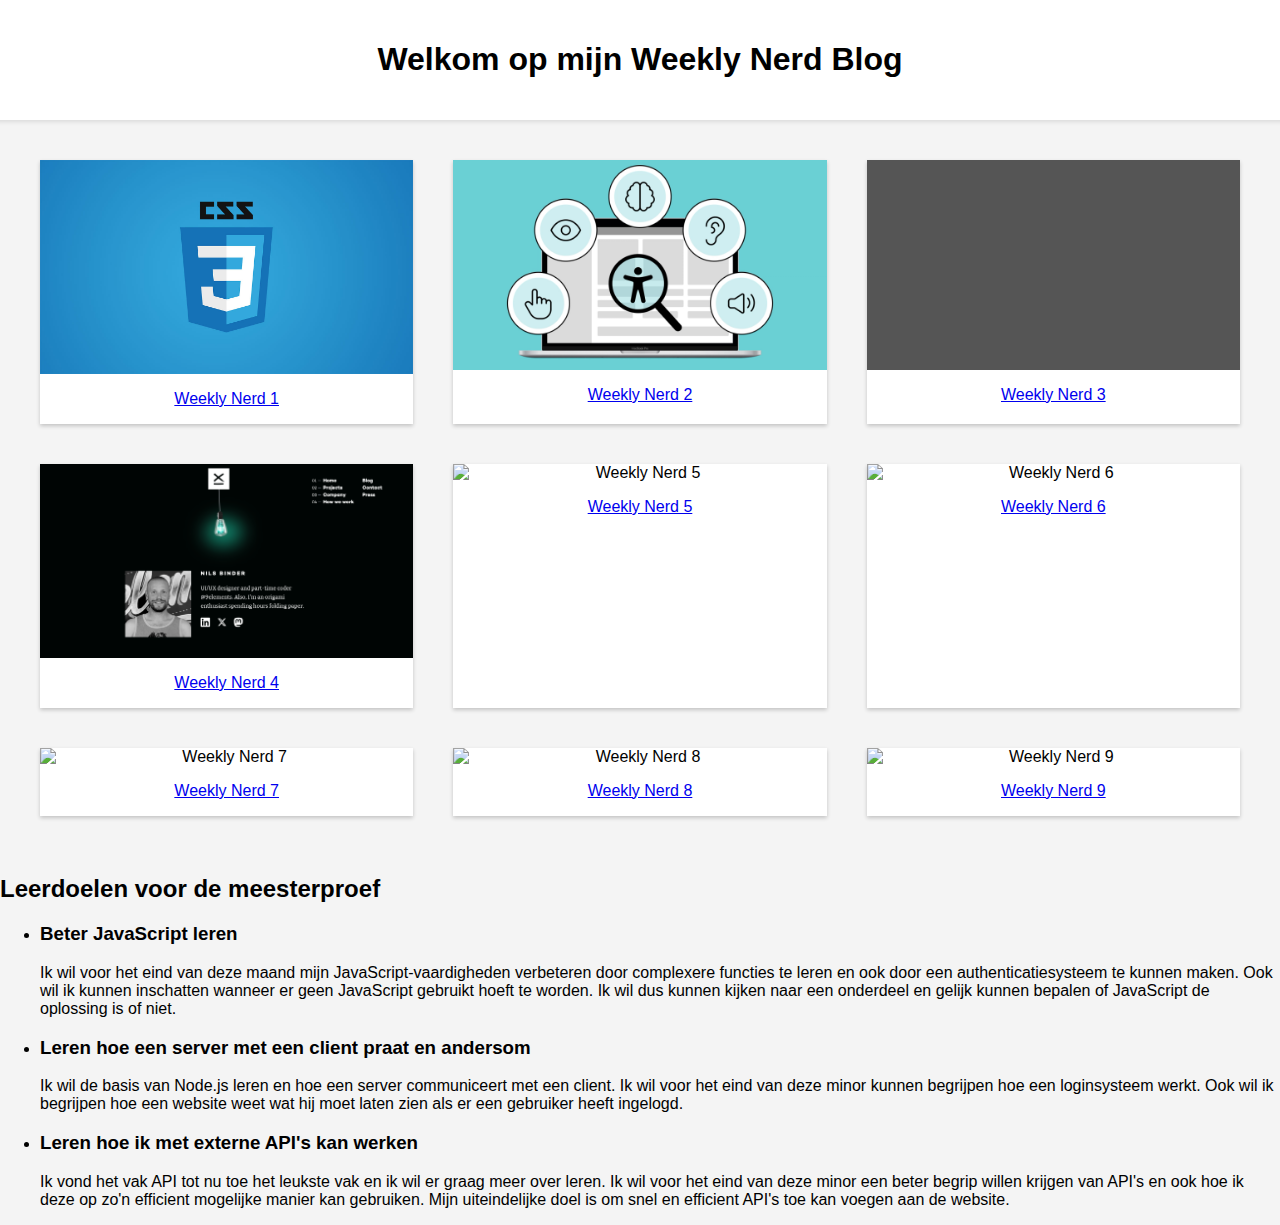
==== index.html @ 6d2464fb "." ====
<!DOCTYPE html>
<html lang="nl">
<head>
    <meta charset="UTF-8">
    <meta name="viewport" content="width=device-width, initial-scale=1.0">
    <title>Weekly Nerd Blog</title>
    <link rel="stylesheet" href="style.css">
</head>
<body>
    <div class="header">
        <h1>Welkom op mijn Weekly Nerd Blog</h1>
    </div>
    <div class="grid-container">
        <div class="grid-item">
            <img src="img/nerd-cover-1.png" alt="Weekly Nerd 1">
            <p><a href="weeklyNerd1.html">Weekly Nerd 1</a></p>
        </div>
        <div class="grid-item">
            <img src="img/nerd-cover-2.png" alt="Weekly Nerd 2">
            <p><a href="weeklyNerd2.html">Weekly Nerd 2</a></p>
        </div>
        <div class="grid-item">
            <img src="img/nerd-placeholder.png" alt="Weekly Nerd 3">
            <p><a href="link-naar-weekly-nerd-3.html">Weekly Nerd 3</a></p>
        </div>
        <div class="grid-item">
            <img src="img/nerd-cover-4.png" alt="Weekly Nerd 4">
            <p><a href="weeklyNerd4.html">Weekly Nerd 4</a></p>
        </div>
        <div class="grid-item">
            <img src="img/nerd-cover-5.png" alt="Weekly Nerd 5">
            <p><a href="link-naar-weekly-nerd-5.html">Weekly Nerd 5</a></p>
        </div>
        <div class="grid-item">
            <img src="img/nerd-cover-6.png" alt="Weekly Nerd 6">
            <p><a href="link-naar-weekly-nerd-6.html">Weekly Nerd 6</a></p>
        </div>
        <div class="grid-item">
            <img src="img/nerd-cover-7.png" alt="Weekly Nerd 7">
            <p><a href="link-naar-weekly-nerd-7.html">Weekly Nerd 7</a></p>
        </div>
        <div class="grid-item">
            <img src="img/nerd-cover-8.png" alt="Weekly Nerd 8">
            <p><a href="link-naar-weekly-nerd-8.html">Weekly Nerd 8</a></p>
        </div>
        <div class="grid-item">
            <img src="img/nerd-cover-9.png" alt="Weekly Nerd 9">
            <p><a href="link-naar-weekly-nerd-9.html">Weekly Nerd 9</a></p>
        </div>
    </div>
    <div class="leerdoelen">
        <h2>Leerdoelen voor de meesterproef</h2>
        <ul>
            <li>
                <h3>Beter JavaScript leren</h3>
                <p>Ik wil voor het eind van deze maand mijn JavaScript-vaardigheden verbeteren door complexere functies te leren en ook door een authenticatiesysteem te kunnen maken. Ook wil ik kunnen inschatten wanneer er geen JavaScript gebruikt hoeft te worden. Ik wil dus kunnen kijken naar een onderdeel en gelijk kunnen bepalen of JavaScript de oplossing is of niet.</p>
            </li>
            <li>
                <h3>Leren hoe een server met een client praat en andersom</h3>
                <p>Ik wil de basis van Node.js leren en hoe een server communiceert met een client. Ik wil voor het eind van deze minor kunnen begrijpen hoe een loginsysteem werkt. Ook wil ik begrijpen hoe een website weet wat hij moet laten zien als er een gebruiker heeft ingelogd.</p>
            </li>
            <li>
                <h3>Leren hoe ik met externe API's kan werken</h3>
                <p>Ik vond het vak API tot nu toe het leukste vak en ik wil er graag meer over leren. Ik wil voor het eind van deze minor een beter begrip willen krijgen van API's en ook hoe ik deze op zo'n efficient mogelijke manier kan gebruiken. Mijn uiteindelijke doel is om snel en efficient API's toe kan voegen aan de website. </p>
            </li>            
        </ul>
    </div>
</body>
</html>
---- style.css ----
body {
    font-family: Arial, sans-serif;
    margin: 0;
    padding: 0;
    display: flex;
    flex-direction: column;
    align-items: center;
    background-color: #f4f4f4;
}

.content{
    padding: 1rem;
}

.header {
    text-align: center;
    padding: 20px;
    width: 100%;
    background-color: #fff;
    box-shadow: 0 2px 4px rgba(0,0,0,0.1);
}
.grid-container {
    display: flex;
    flex-wrap: wrap;
    padding: 20px;
    justify-content: center;
}
.grid-item {
    width: calc(33.333% - 40px); /* Aanpassing voor de marge */
    margin: 20px;
    background-color: #fff;
    box-shadow: 0 2px 4px rgba(0,0,0,0.2);
    text-align: center;
}
.grid-item img {
    width: 100%;
    display: block;
}
@media (max-width: 768px) {
    .grid-item {
        width: calc(50% - 40px); /* Aanpassing voor kleinere schermen */
    }
}
@media (max-width: 480px) {
    .grid-item {
        width: calc(100% - 40px); /* Voor mobiele apparaten */
    }
}
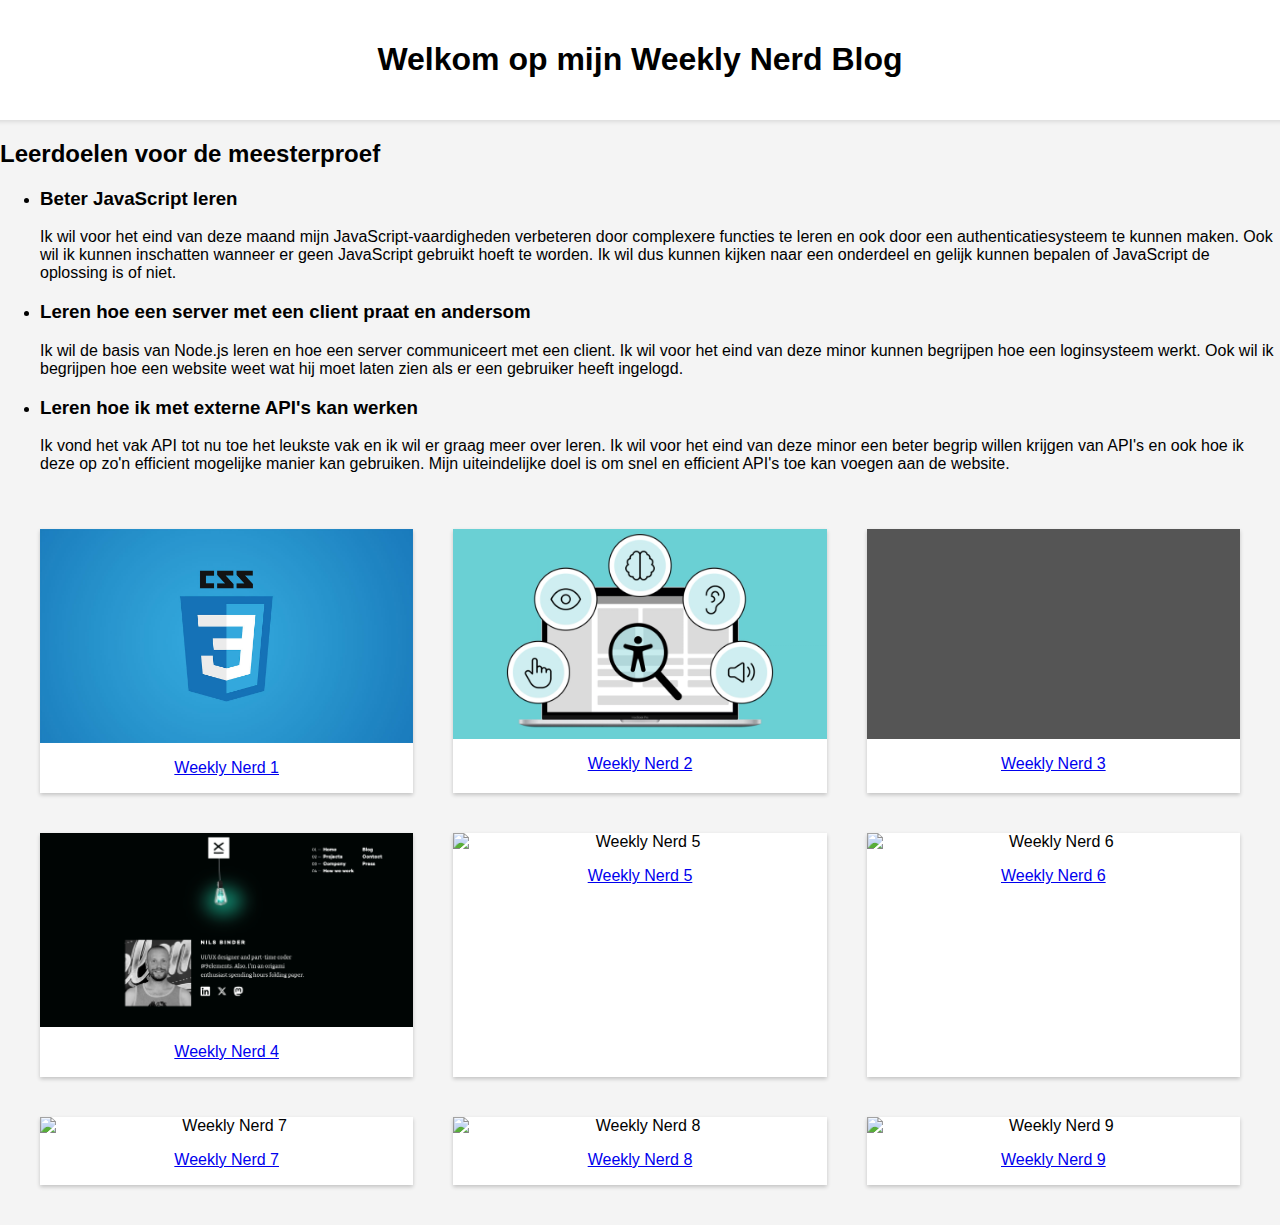
==== commit 2ef1a6fe: "." ====
--- a/index.html
+++ b/index.html
@@ -9,6 +9,23 @@
 <body>
     <div class="header">
         <h1>Welkom op mijn Weekly Nerd Blog</h1>
+    </div>
+    <div class="leerdoelen">
+        <h2>Leerdoelen voor de meesterproef</h2>
+        <ul>
+            <li>
+                <h3>Beter JavaScript leren</h3>
+                <p>Ik wil voor het eind van deze maand mijn JavaScript-vaardigheden verbeteren door complexere functies te leren en ook door een authenticatiesysteem te kunnen maken. Ook wil ik kunnen inschatten wanneer er geen JavaScript gebruikt hoeft te worden. Ik wil dus kunnen kijken naar een onderdeel en gelijk kunnen bepalen of JavaScript de oplossing is of niet.</p>
+            </li>
+            <li>
+                <h3>Leren hoe een server met een client praat en andersom</h3>
+                <p>Ik wil de basis van Node.js leren en hoe een server communiceert met een client. Ik wil voor het eind van deze minor kunnen begrijpen hoe een loginsysteem werkt. Ook wil ik begrijpen hoe een website weet wat hij moet laten zien als er een gebruiker heeft ingelogd.</p>
+            </li>
+            <li>
+                <h3>Leren hoe ik met externe API's kan werken</h3>
+                <p>Ik vond het vak API tot nu toe het leukste vak en ik wil er graag meer over leren. Ik wil voor het eind van deze minor een beter begrip willen krijgen van API's en ook hoe ik deze op zo'n efficient mogelijke manier kan gebruiken. Mijn uiteindelijke doel is om snel en efficient API's toe kan voegen aan de website. </p>
+            </li>            
+        </ul>
     </div>
     <div class="grid-container">
         <div class="grid-item">
@@ -48,22 +65,5 @@
             <p><a href="link-naar-weekly-nerd-9.html">Weekly Nerd 9</a></p>
         </div>
     </div>
-    <div class="leerdoelen">
-        <h2>Leerdoelen voor de meesterproef</h2>
-        <ul>
-            <li>
-                <h3>Beter JavaScript leren</h3>
-                <p>Ik wil voor het eind van deze maand mijn JavaScript-vaardigheden verbeteren door complexere functies te leren en ook door een authenticatiesysteem te kunnen maken. Ook wil ik kunnen inschatten wanneer er geen JavaScript gebruikt hoeft te worden. Ik wil dus kunnen kijken naar een onderdeel en gelijk kunnen bepalen of JavaScript de oplossing is of niet.</p>
-            </li>
-            <li>
-                <h3>Leren hoe een server met een client praat en andersom</h3>
-                <p>Ik wil de basis van Node.js leren en hoe een server communiceert met een client. Ik wil voor het eind van deze minor kunnen begrijpen hoe een loginsysteem werkt. Ook wil ik begrijpen hoe een website weet wat hij moet laten zien als er een gebruiker heeft ingelogd.</p>
-            </li>
-            <li>
-                <h3>Leren hoe ik met externe API's kan werken</h3>
-                <p>Ik vond het vak API tot nu toe het leukste vak en ik wil er graag meer over leren. Ik wil voor het eind van deze minor een beter begrip willen krijgen van API's en ook hoe ik deze op zo'n efficient mogelijke manier kan gebruiken. Mijn uiteindelijke doel is om snel en efficient API's toe kan voegen aan de website. </p>
-            </li>            
-        </ul>
-    </div>
 </body>
 </html>
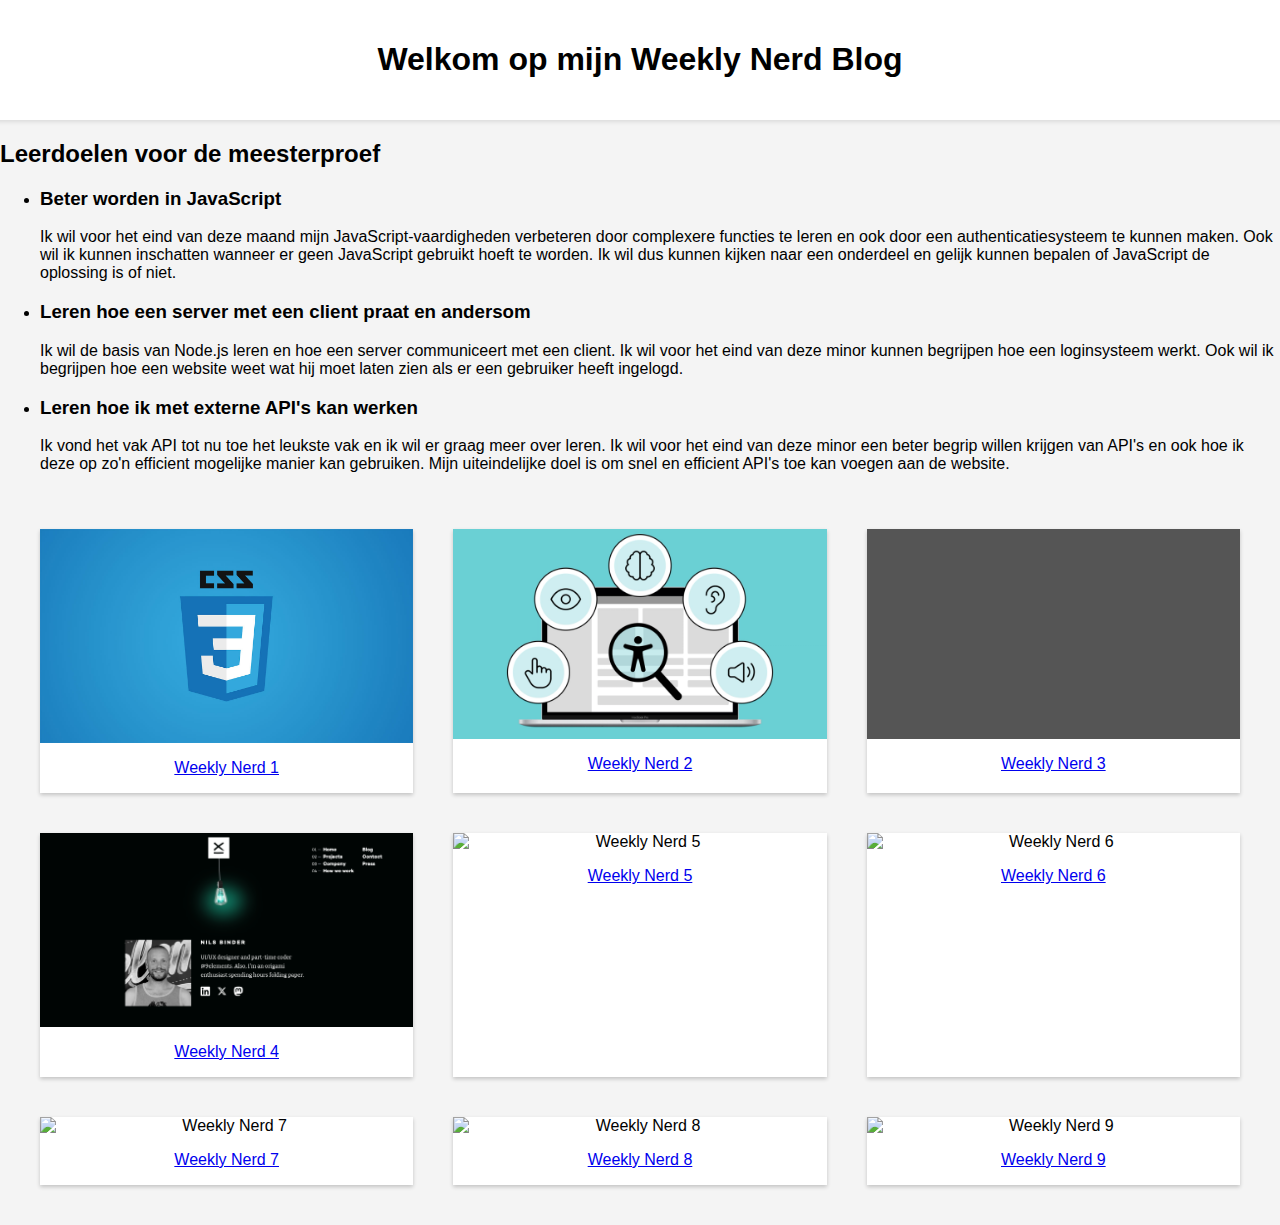
==== commit 52c7b21a: "." ====
--- a/index.html
+++ b/index.html
@@ -14,7 +14,7 @@
         <h2>Leerdoelen voor de meesterproef</h2>
         <ul>
             <li>
-                <h3>Beter JavaScript leren</h3>
+                <h3>Beter worden in JavaScript</h3>
                 <p>Ik wil voor het eind van deze maand mijn JavaScript-vaardigheden verbeteren door complexere functies te leren en ook door een authenticatiesysteem te kunnen maken. Ook wil ik kunnen inschatten wanneer er geen JavaScript gebruikt hoeft te worden. Ik wil dus kunnen kijken naar een onderdeel en gelijk kunnen bepalen of JavaScript de oplossing is of niet.</p>
             </li>
             <li>
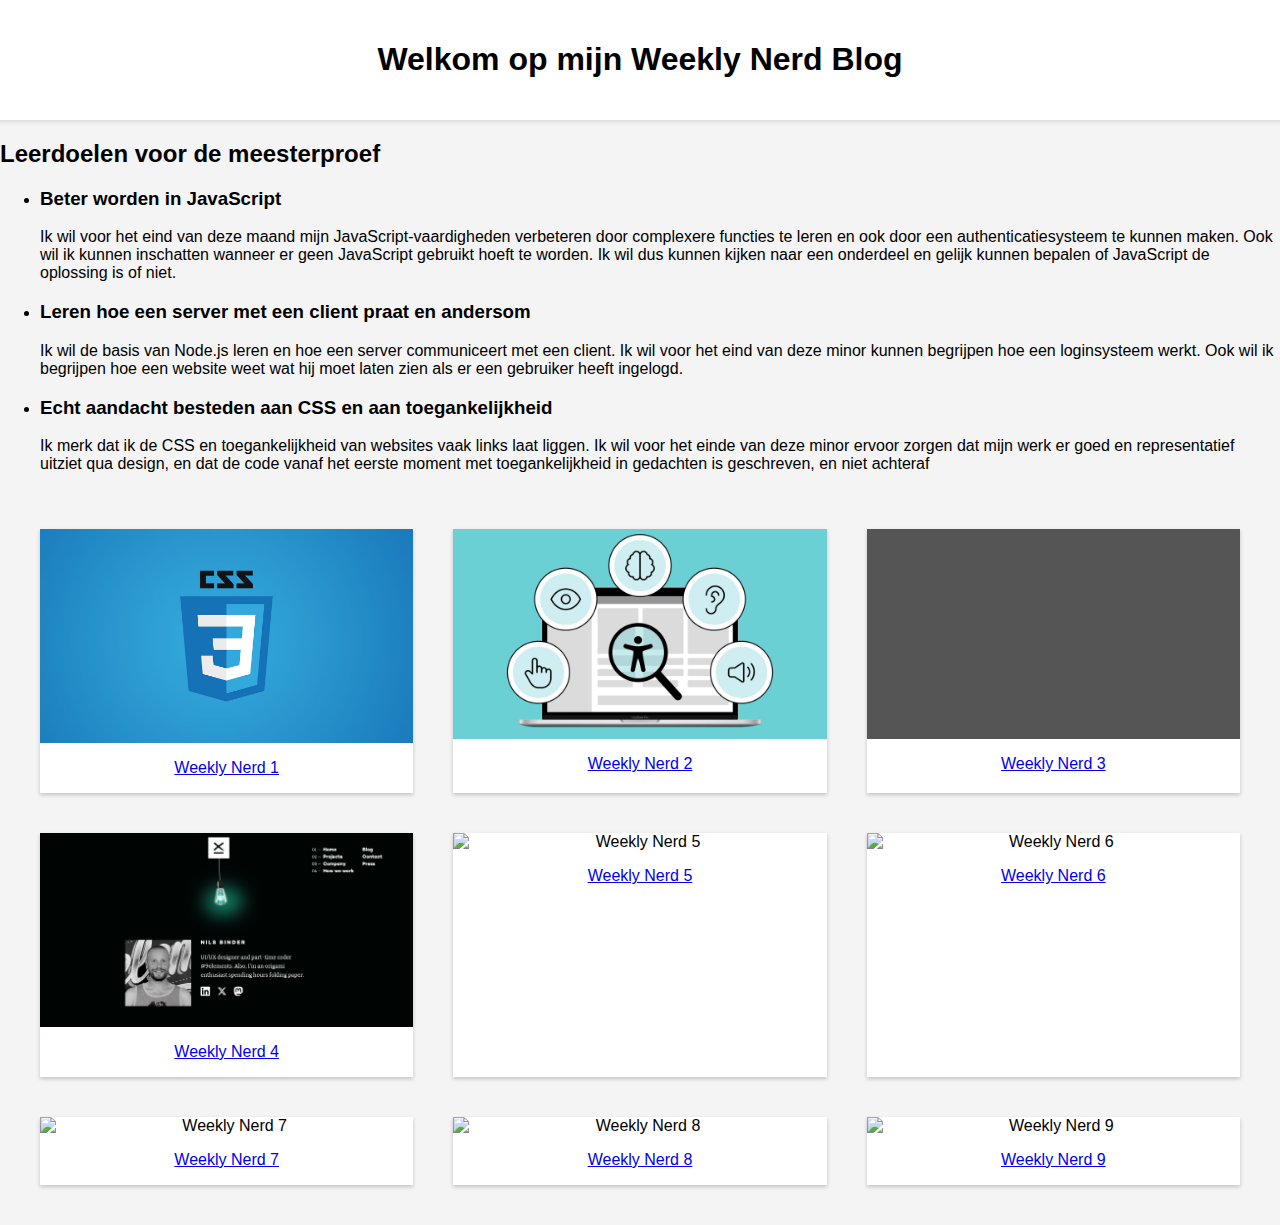
==== commit 0c59e2b4: "Update index.html" ====
--- a/index.html
+++ b/index.html
@@ -22,8 +22,8 @@
                 <p>Ik wil de basis van Node.js leren en hoe een server communiceert met een client. Ik wil voor het eind van deze minor kunnen begrijpen hoe een loginsysteem werkt. Ook wil ik begrijpen hoe een website weet wat hij moet laten zien als er een gebruiker heeft ingelogd.</p>
             </li>
             <li>
-                <h3>Leren hoe ik met externe API's kan werken</h3>
-                <p>Ik vond het vak API tot nu toe het leukste vak en ik wil er graag meer over leren. Ik wil voor het eind van deze minor een beter begrip willen krijgen van API's en ook hoe ik deze op zo'n efficient mogelijke manier kan gebruiken. Mijn uiteindelijke doel is om snel en efficient API's toe kan voegen aan de website. </p>
+                <h3>Echt aandacht besteden aan CSS en aan toegankelijkheid</h3>
+                <p>Ik merk dat ik de CSS en toegankelijkheid van websites vaak links laat liggen. Ik wil voor het einde van deze minor ervoor zorgen dat mijn werk er goed en representatief uitziet qua design, en dat de code vanaf het eerste moment met toegankelijkheid in gedachten is geschreven, en niet achteraf</p>
             </li>            
         </ul>
     </div>
